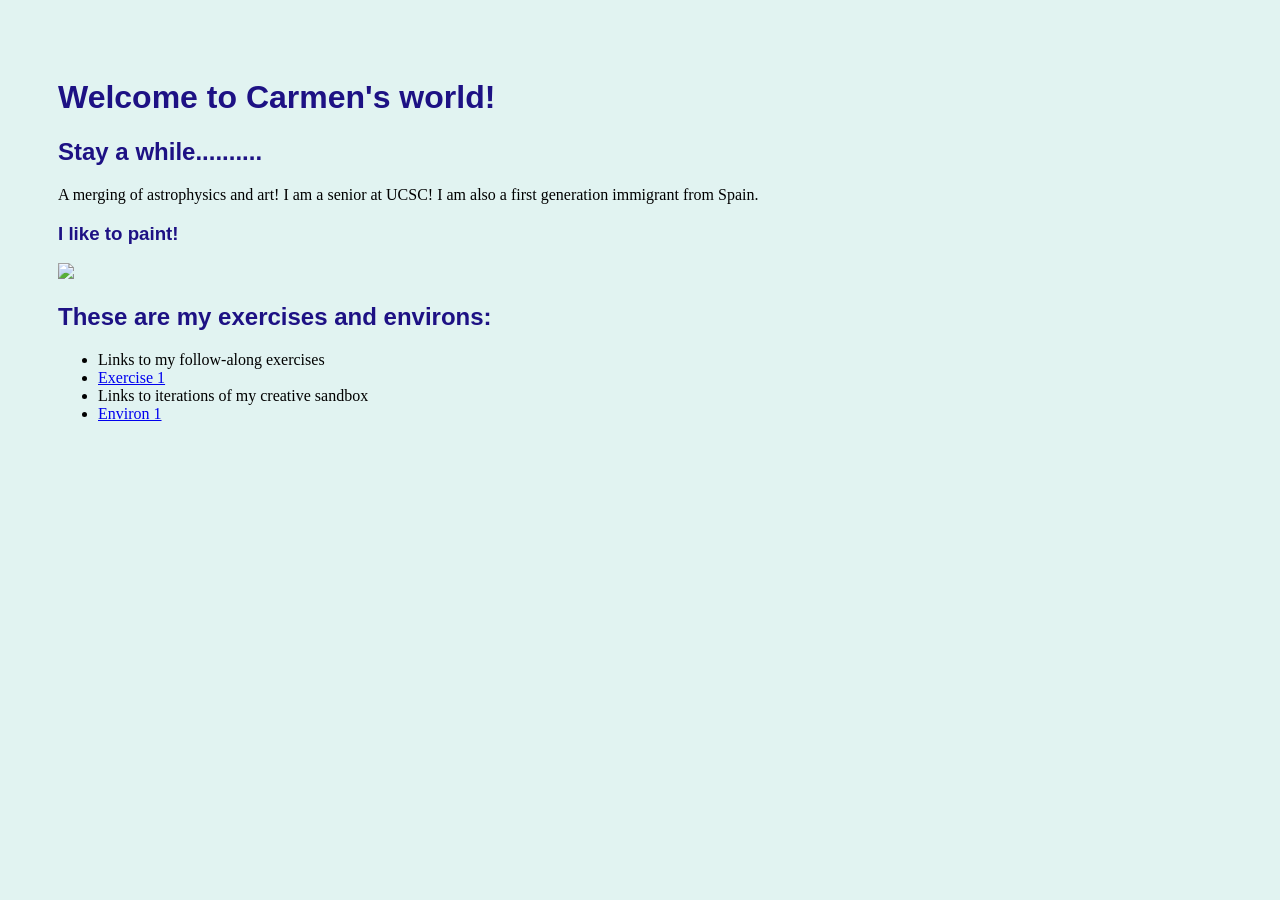
==== index.html @ 3d44a25d "lab2" ====
<!doctype html>
<html lang="en">
<head>
    <meta charset="utf-8">
    <title>Carmen's ART101 Homepage</title>
    <link href="site.css" rel="stylesheet" type="text/css">
</head>
<body>
    <h1>
        Welcome to Carmen's world!
    </h1>

    <h2>
        Stay a while..........
    </h2>

    <p>
        A merging of astrophysics and art! I am a senior at UCSC! I am also a first generation immigrant from Spain.
    </p>

    <h3>
        I like to paint!
    </h3>

    <img id = "img_300" src="you_gotta_do_it.png">

    <h2>
        These are my exercises and environs:
    </h2>

    <ul>
        <li>Links to my follow-along exercises</li>
        <li><a href="/exercises/ex01.html">Exercise 1</a></li>
        <li>Links to iterations of my creative sandbox</li>
        <li><a href="/environ/en01.html">Environ 1</a></li>
    </ul>

    
</body>
</html>
---- site.css ----
body {
    background: #e1f3f1;
    padding: 50px;
}

#img_300 {
    width : 200px
}

h1,
h2,
h3 {
    color: #1d1184;
    font-family: sans-serif;
}
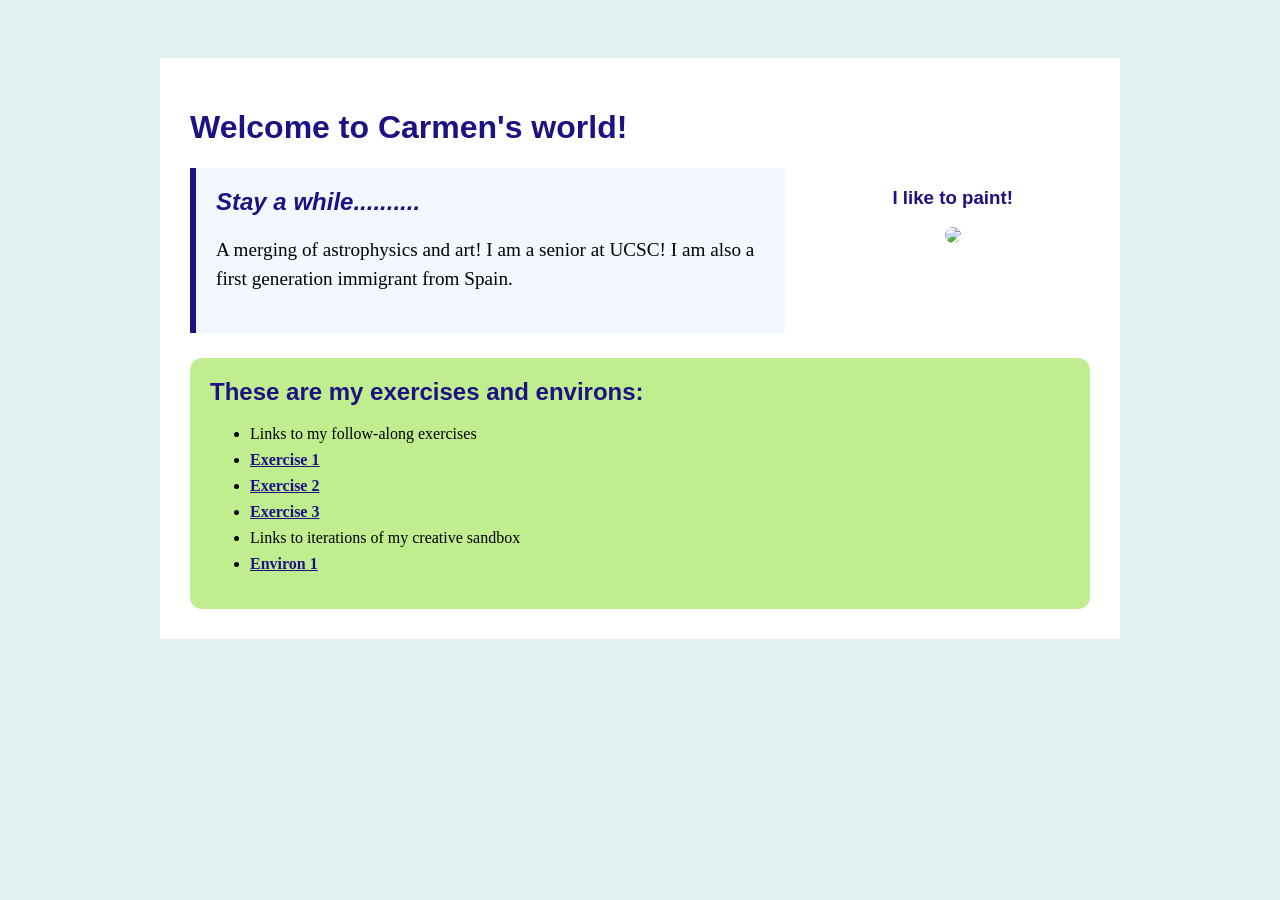
==== commit bc6ccdbc: "lab3" ====
--- a/index.html
+++ b/index.html
@@ -6,35 +6,45 @@
     <link href="site.css" rel="stylesheet" type="text/css">
 </head>
 <body>
+<div id = 'page'>
     <h1>
         Welcome to Carmen's world!
     </h1>
+    <div class = "topsection">
+        <div id = 'introduction'>
+            <h2>
+                Stay a while..........
+            </h2>
 
-    <h2>
-        Stay a while..........
-    </h2>
+            <p>
+                A merging of astrophysics and art! I am a senior at UCSC! I am also a first generation immigrant from Spain.
+            </p>
+               
+        </div>
 
-    <p>
-        A merging of astrophysics and art! I am a senior at UCSC! I am also a first generation immigrant from Spain.
-    </p>
+        <div class = "profile">
+            <h3>
+                I like to paint!
+            </h3>
 
-    <h3>
-        I like to paint!
-    </h3>
+            <img src="you_gotta_do_it.png">
+        </div>
+    </div>
+    <div class="navigation">
+        <h2>
+            These are my exercises and environs:
+        </h2>
 
-    <img id = "img_300" src="you_gotta_do_it.png">
-
-    <h2>
-        These are my exercises and environs:
-    </h2>
-
-    <ul>
-        <li>Links to my follow-along exercises</li>
-        <li><a href="/exercises/ex01.html">Exercise 1</a></li>
-        <li>Links to iterations of my creative sandbox</li>
-        <li><a href="/environ/en01.html">Environ 1</a></li>
-    </ul>
-
+        <ul>
+            <li>Links to my follow-along exercises</li>
+            <li><a href="/exercises/ex01.html">Exercise 1</a></li>
+            <li><a href="/exercises/ex02.html">Exercise 2</a></li>
+            <li><a href="/exercises/ex03.html">Exercise 3</a></li>
+            <li>Links to iterations of my creative sandbox</li>
+            <li><a href="/environ/en01.html">Environ 1</a></li>
+        </ul>
+    </div>
+</div>
     
 </body>
 </html>
--- a/site.css
+++ b/site.css
@@ -3,13 +3,75 @@
     padding: 50px;
 }
 
-#img_300 {
-    width : 200px
-}
 
 h1,
 h2,
 h3 {
     color: #1d1184;
     font-family: sans-serif;
+}
+
+#page {
+    max-width: 900px;
+    margin: 0 auto 0 auto;
+    background: white;
+    padding: 30px;
+}
+
+.topsection {
+    display: flex;
+    gap: 30px;
+    align-items: flex-start;
+    margin: 0 0 25px 0;
+}
+
+
+#introduction {
+    background: #f3f7ff;
+    padding: 20px;
+    border-left: 6px solid #1d1184;
+    flex: 2;
+}
+
+#introduction h2 {
+    font-style: italic;
+    margin-top: 0;
+}
+
+#introduction p {
+    font-size: 120%;
+    line-height: 1.5;
+}
+
+.profile {
+    text-align: center;
+    flex: 1;
+}
+
+.profile img {
+    width: 300px;
+    border-radius: 12px;
+}
+
+.profile p {
+    font-size: 90%;
+}
+
+.navigation {
+    background: #c0ee8f;
+    padding: 20px;
+    border-radius: 12px;
+}
+
+.navigation h2 {
+    margin-top: 0;
+}
+
+.navigation li {
+    margin-bottom: 8px;
+}
+
+.navigation a {
+    color: #1d1184;
+    font-weight: bold;
 }
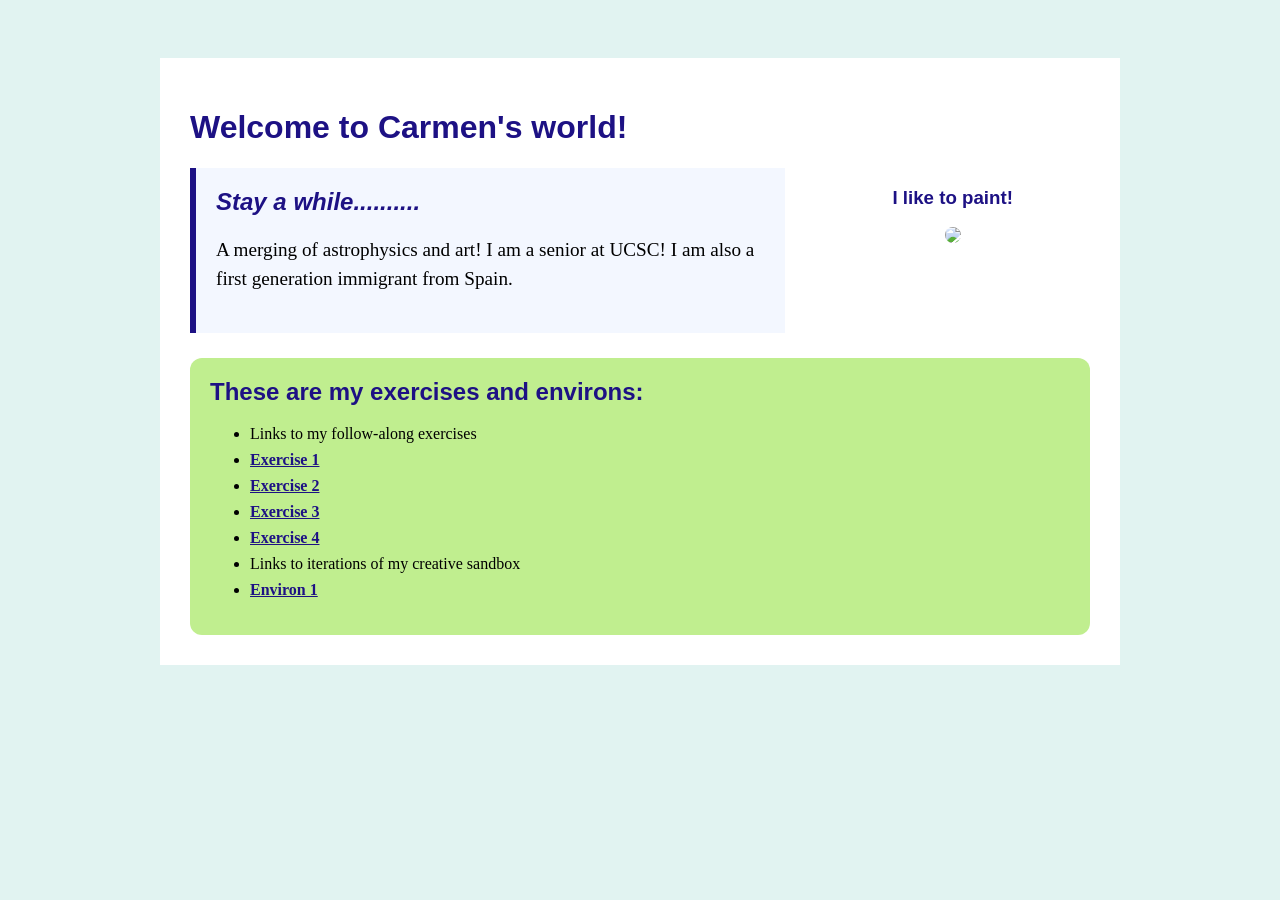
==== commit 4e23b828: "lab3" ====
--- a/index.html
+++ b/index.html
@@ -37,9 +37,10 @@
 
         <ul>
             <li>Links to my follow-along exercises</li>
-            <li><a href="/exercises/ex01.html">Exercise 1</a></li>
-            <li><a href="/exercises/ex02.html">Exercise 2</a></li>
-            <li><a href="/exercises/ex03.html">Exercise 3</a></li>
+            <li><a href="exercises/ex01.html">Exercise 1</a></li>
+            <li><a href="exercises/ex02.html">Exercise 2</a></li>
+            <li><a href="exercises/ex03.html">Exercise 3</a></li>
+            <li><a href="exercises/ex04.html">Exercise 4</a></li>
             <li>Links to iterations of my creative sandbox</li>
             <li><a href="/environ/en01.html">Environ 1</a></li>
         </ul>
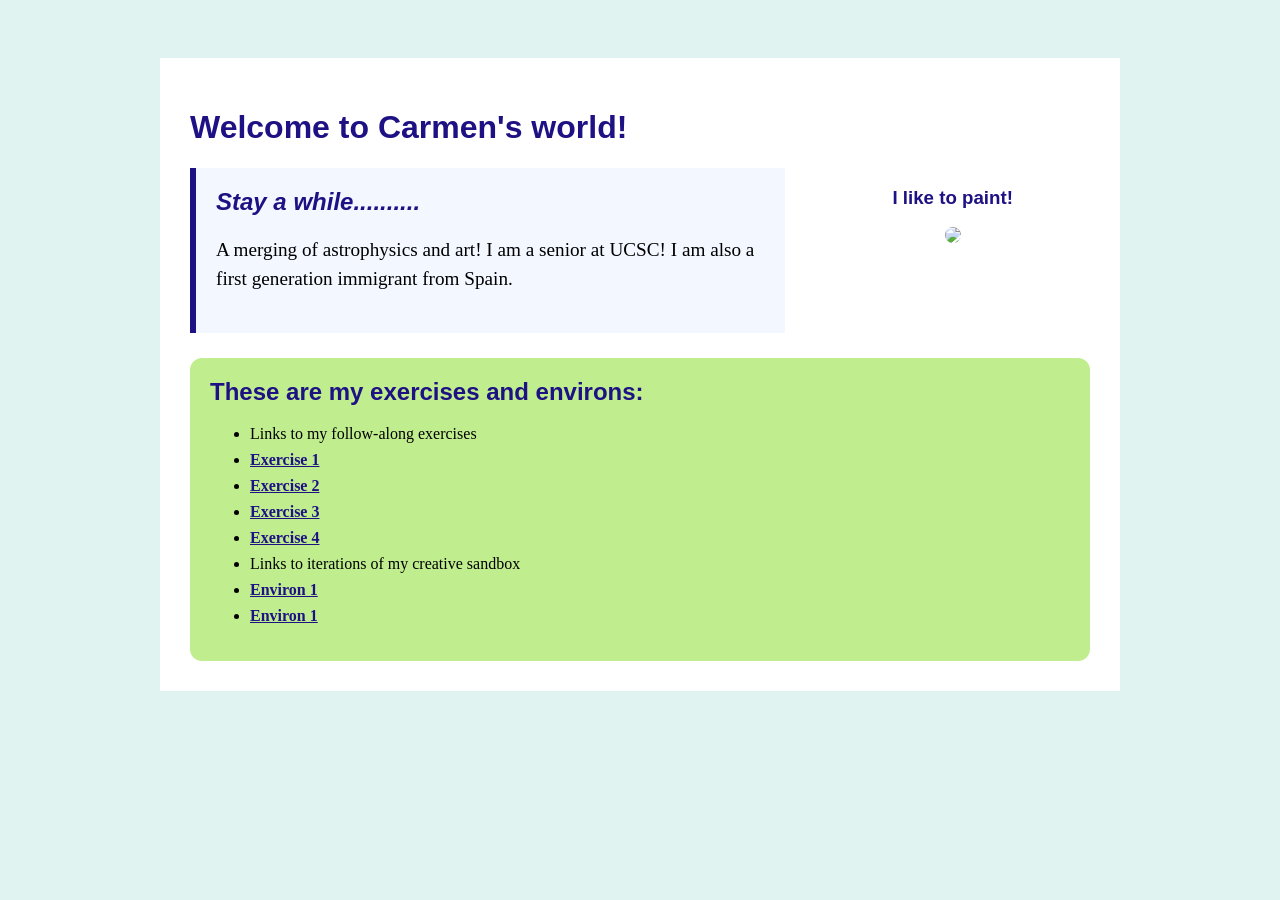
==== commit 2c5394a1: "lab3" ====
--- a/index.html
+++ b/index.html
@@ -42,7 +42,9 @@
             <li><a href="exercises/ex03.html">Exercise 3</a></li>
             <li><a href="exercises/ex04.html">Exercise 4</a></li>
             <li>Links to iterations of my creative sandbox</li>
-            <li><a href="/environ/en01.html">Environ 1</a></li>
+            <li><a href="environ/env01.html">Environ 1</a></li>
+            <li><a href="environ/env02.html">Environ 1</a></li>
+
         </ul>
     </div>
 </div>
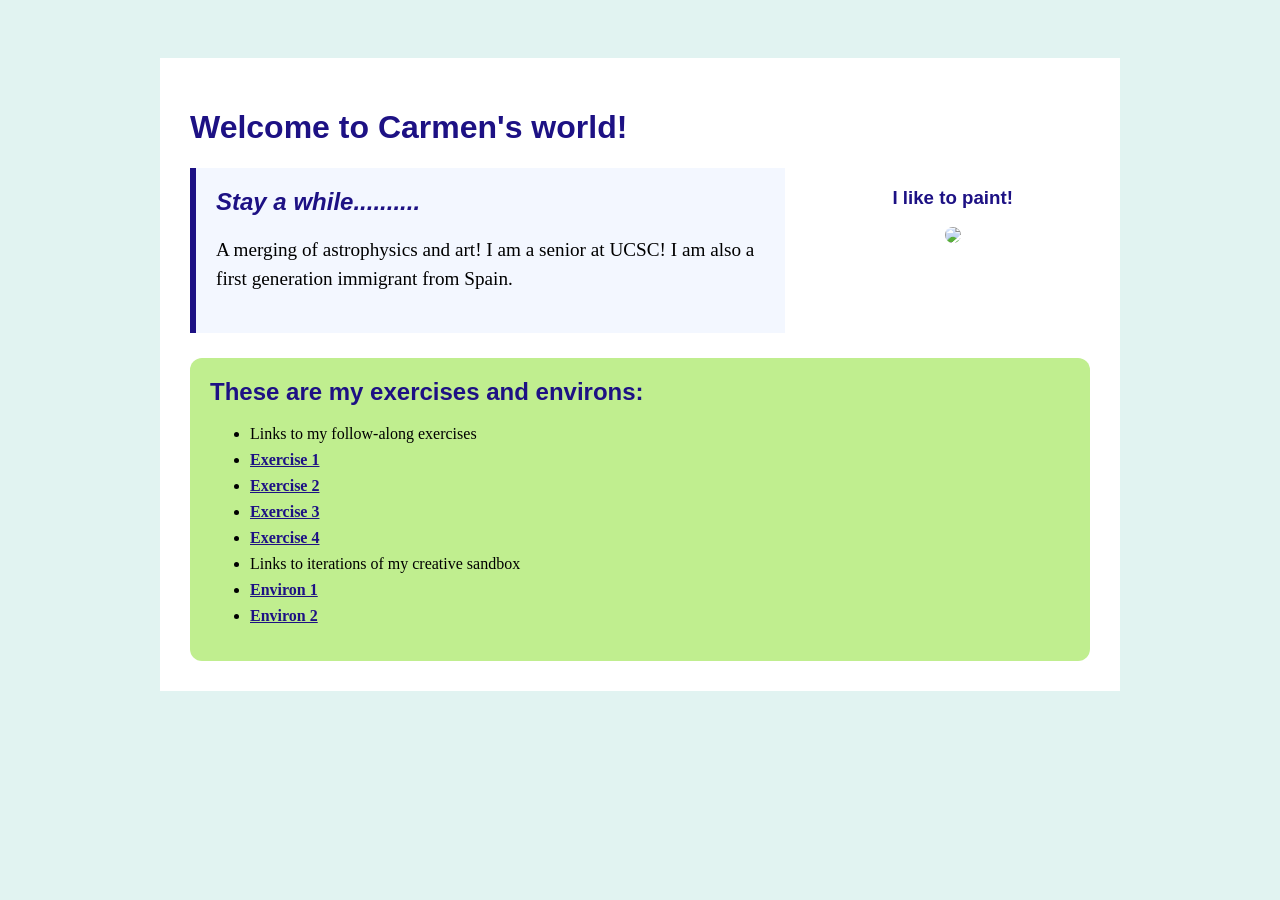
==== commit 78d09c5e: "lab3" ====
--- a/index.html
+++ b/index.html
@@ -43,7 +43,7 @@
             <li><a href="exercises/ex04.html">Exercise 4</a></li>
             <li>Links to iterations of my creative sandbox</li>
             <li><a href="environ/env01.html">Environ 1</a></li>
-            <li><a href="environ/env02.html">Environ 1</a></li>
+            <li><a href="environ/env02.html">Environ 2</a></li>
 
         </ul>
     </div>
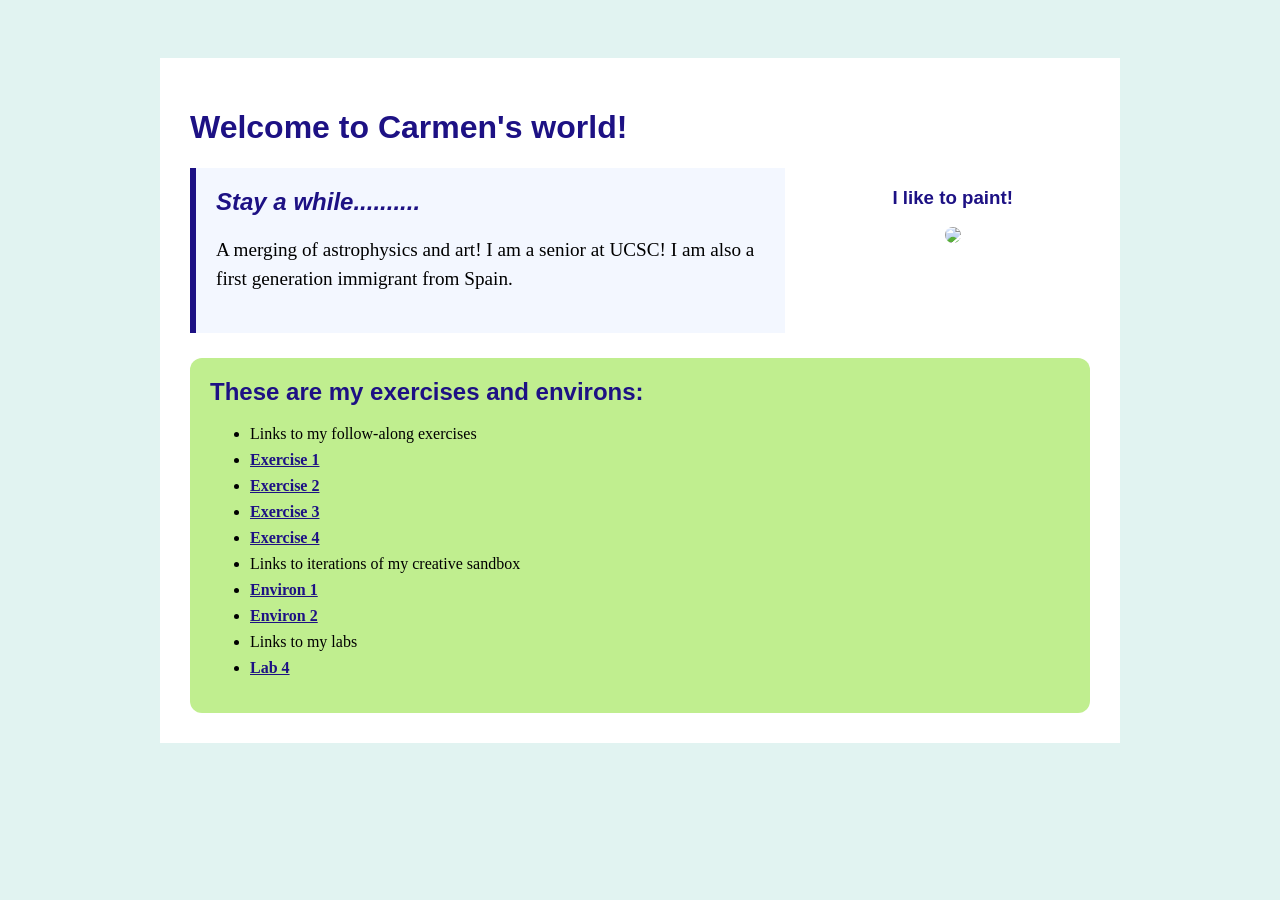
==== commit 7b8a6dcd: "lab4" ====
--- a/index.html
+++ b/index.html
@@ -44,6 +44,8 @@
             <li>Links to iterations of my creative sandbox</li>
             <li><a href="environ/env01.html">Environ 1</a></li>
             <li><a href="environ/env02.html">Environ 2</a></li>
+            <li>Links to my labs</li>
+            <li><a href="exercises/lab04.html">Lab 4</a></li>
 
         </ul>
     </div>
